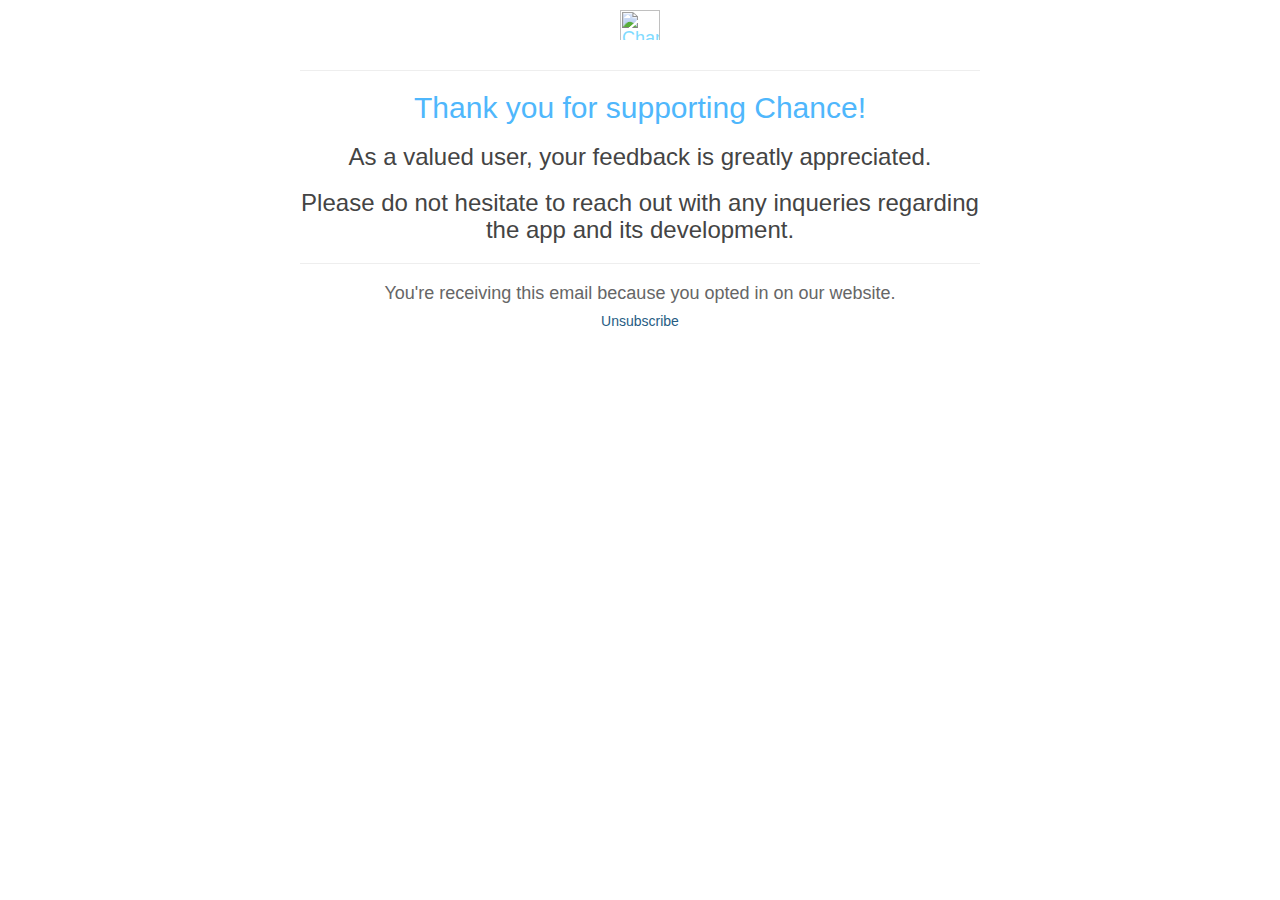
==== email.html @ f37acf0c "Added HTML and CSS for an email body" ====
<html>

<head>
    <meta charset='UTF-8'>
    <meta name='viewport' content='width=device-width, initial-scale=1.0'>

    <title>Chance - Serendipity Happens</title>

    <link rel='icon' href='assets/images/favicons/favicon.png'>

    <script src='https://ajax.googleapis.com/ajax/libs/webfont/1.6.26/webfont.js'></script>
    <script>
        WebFont.load({
            google: {
                families: ['Roboto: 100,300,500']
            }
        });
    </script>
    <noscript>
      <link href='https://fonts.googleapis.com/css?family=Roboto:100,300,500' rel='stylesheet'>
    </noscript>
    <link href='https://maxcdn.bootstrapcdn.com/bootstrap/3.3.7/css/bootstrap.min.css' rel='stylesheet' integrity='sha384-BVYiiSIFeK1dGmJRAkycuHAHRg32OmUcww7on3RYdg4Va+PmSTsz/K68vbdEjh4u' crossorigin='anonymous'>
    <link href='assets/css/styles.min.css' rel='stylesheet'>
</head>

<body id='email-body'>
    <nav class='navbar navbar-default navbar-static-top'>
        <div class='container-fluid'>
            <div class='navbar-header'>
                <a class='navbar-brand' href='https://chancedatingapp.com'>
                    <div class='brand-centered'>
                        <img class='logo' alt='Chance Logo' src='assets/images/logo.svg' height='40'>
                    </div>
                </a>
            </div>
        </div>
    </nav>

    <div id='email-text-styling'>
        <hr />
        <h2>Thank you for supporting Chance!</h2>
        <h3>As a valued user, your feedback is greatly appreciated.</h3>
        <h3>Please do not hesitate to reach out with any inqueries regarding the app and its development.</h3>
        <hr />
        <h4>You're receiving this email because you opted in on our website.</h4>
        <h5><a href='mailto:chancedatingapp@gmail.com?subject=UNSUBSCRIBE'>Unsubscribe</a></h5>
    </div>
</body>

</html>
---- assets/css/styles.min.css ----
body,nav{background-color:#FFF!important}#submission-body,header{background-repeat:no-repeat}.font-design-h3,.line-spacing-h2{line-height:1.3}.center-text,figure{text-align:center}body{font-family:Roboto,sans-serif;-moz-font-smoothing:grayscale;-webkit-font-smoothing:antialiased;text-rendering:auto;padding-top:50px;color:#444}.navbar-brand{height:50px}.brand-centered{display:-webkit-box;display:-ms-flexbox;display:flex;-webkit-box-pack:center;-ms-flex-pack:center;justify-content:center;position:absolute;width:100%;left:0;top:0}.brand-centered .navbar-brand{display:-webkit-box;display:-ms-flexbox;display:flex;-webkit-box-align:center;-ms-flex-align:center;align-items:center}.logo{vertical-align:middle!important;padding-top:10px!important}header{background-image:url(../images/background-large.jpg);background-size:cover;background-position:right bottom;max-width:none;padding:12vw 100px}h2,h4{font-weight:300}strong{font-weight:500}.font-design-h3,.second-line-summary{font-weight:100!important}.text-padding{padding:100px}.paragraph-padding{padding-bottom:100px}header h1{font-size:48px!important}main h2{font-size:36px!important}.font-design-h3{color:#666}.blue-text{color:#4FB7FC!important}.heart-images{float:right;padding-left:100px;height:150px}#mc_embed_signup .button,#mc_embed_signup input.email{font-size:18px;box-sizing:border-box;height:48px;width:30%;margin:0}figure{display:inline-block}figure img{vertical-align:top}.feature-summary{display:-webkit-box;display:-ms-flexbox;display:flex;-ms-flex-wrap:wrap;flex-wrap:wrap;-ms-flex-pack:distribute;justify-content:space-around;-webkit-box-align:stretch;-ms-flex-align:stretch;align-items:stretch}.first-line-summary{line-height:.5!important}#mc_embed_signup form{text-align:center;padding:10px 0}.mc-field-group{display:inline-block}#mc_embed_signup input.email{font-family:Roboto,Helvetica,Arial,sans-serif;border:1px solid #ABB0B2;border-radius:3px;color:#343434;background-color:#fff;padding:0 .4em;display:inline-block;vertical-align:top}#mc_embed_signup label{display:block;font-size:16px;padding-bottom:10px;font-weight:700}#mc_embed_signup{display:inline-block}#mc_embed_signup .button{border:none;border-radius:3px;letter-spacing:.03em;color:#fff;background-color:#FD7E81;line-height:48px;padding:0 18px;display:inline-block;-webkit-transition:all .23s ease-in-out 0s;transition:all .23s ease-in-out 0s}#mc_embed_signup .button:hover{background-color:#777;cursor:pointer}#mc_embed_signup div#mce-responses{float:left;top:-1.4em;padding:0 .5em;overflow:hidden;width:90%;margin:0 5%;clear:both}#mc_embed_signup div.response{margin:1em 0;padding:1em .5em .5em 0;font-weight:700;float:left;top:-1.5em;z-index:1;width:80%}#mc_embed_signup #mce-error-response{display:none}#mc_embed_signup #mce-success-response{color:#529214;display:none}#mc_embed_signup label.error{display:block;float:none;width:auto;margin-left:1.05em;text-align:left;padding:.5em 0}@media (max-width:768px){#mc_embed_signup input.email{width:80%;margin-bottom:5px}#mc_embed_signup{display:block;width:100%}#mc_embed_signup .button{width:80%;margin:0}}#mc_embed_signup{background:#4FB7FC;height:auto;clear:left;font:14px Roboto,Helvetica,Arial,sans-serif;width:100%;padding-top:50px;padding-bottom:50px}footer img{display:block;margin:auto;height:100px}footer h1,footer h3{color:#FFF;text-align:center;line-height:1!important}.submission-page-text{font-size:48px!important;text-align:center;color:#4FB7FC!important;padding-top:50px}#submission-body{font-family:Roboto,sans-serif;-moz-font-smoothing:grayscale;-webkit-font-smoothing:antialiased;text-rendering:auto;background-color:#FFF!important;padding-top:50px!important;background-image:url(../images/confirmation-background.svg);background-position:bottom center}.btn{background-color:#FD7E81;color:#FFF;border-color:#FD7E81}.btn:hover{background-color:#e7686b;color:#FFF;border-color:#e7686b}#robot-submission{height:150px}#email-body{padding-top:0!important}#email-body .navbar{background-color:transparent;border:0}#email-text-styling{padding-left:300px;padding-right:300px;text-align:center}#email-body h2{color:#4FB7FC;font-weight:500}#email-body h3{color:#444;font-weight:300}#email-body h4,h5{color:#666;font-weight:100}#email-body a{cursor:pointer;text-decoration:none}#email-body a:link,a:visited{color:#265C83!important}@media (hover:hover){#email-body a:hover{color:#7FDBFF!important}}@media (hover:none){#email-body a:hover{color:#265C83!important}}#email-body a:active{-webkit-transition:color .3s;transition:color .3s;color:#0074D9!important}@media only screen and (max-width:768px) and (orientation:portrait){header{padding-left:25px!important;padding-right:25px!important}.small_screen_side_padding{padding:25px!important}.heart-images{height:75px!important;padding-left:10px!important}.feature-summary{-webkit-box-pack:center!important;-ms-flex-pack:center!important;justify-content:center!important}.hidden-br{display:none!important}.figure-seperation{padding-bottom:25px;margin-bottom:25px}.paragraph-padding{padding-bottom:25px!important}.submission-page-text{padding:10px!important}#robot-submission{display:none}}@media only screen and (max-width:768px) and (orientation:landscape){.heart-images{height:100px!important;padding-left:10px!important}.feature-summary{-webkit-box-pack:center!important;-ms-flex-pack:center!important;justify-content:center!important}.figure-seperation{padding-bottom:25px;margin-bottom:25px}.paragraph-padding{padding-bottom:50px!important}}@media only screen and (min-width:1921px) and (max-width:2560px){header{background-image:url(../images/background-medium.jpg)!important}}@media only screen and (max-width:1920px){header{background-image:url(../images/background-small.jpg)!important}}
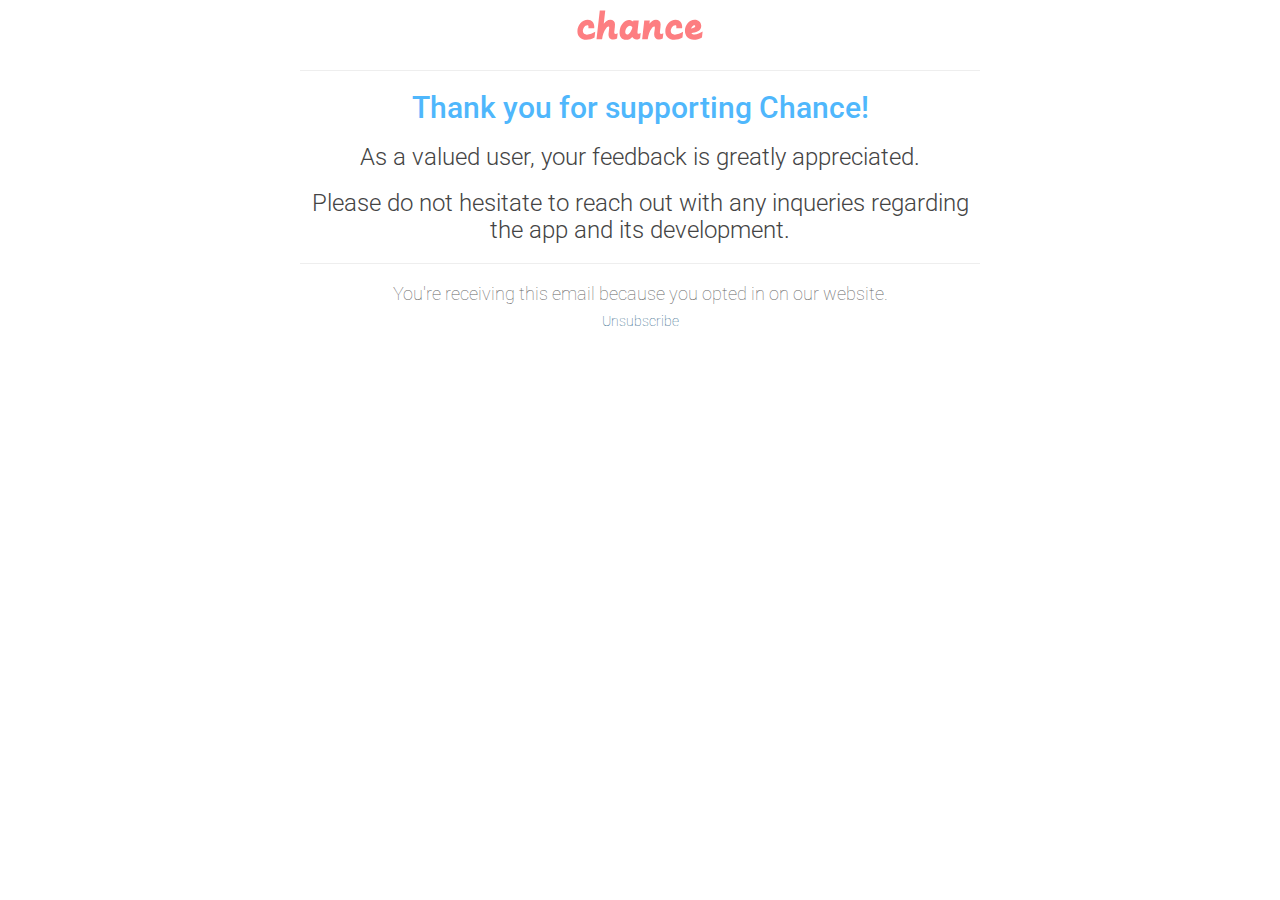
==== commit f79fe596: "Merge branch 'temp'" ====
--- a/email.html
+++ b/email.html
@@ -1,26 +1,15 @@
-<html>
+<!DOCTYPE html>
+<html lang="en">
 
 <head>
-    <meta charset='UTF-8'>
-    <meta name='viewport' content='width=device-width, initial-scale=1.0'>
-
-    <title>Chance - Serendipity Happens</title>
-
-    <link rel='icon' href='assets/images/favicons/favicon.png'>
-
-    <script src='https://ajax.googleapis.com/ajax/libs/webfont/1.6.26/webfont.js'></script>
-    <script>
-        WebFont.load({
-            google: {
-                families: ['Roboto: 100,300,500']
-            }
-        });
-    </script>
-    <noscript>
-      <link href='https://fonts.googleapis.com/css?family=Roboto:100,300,500' rel='stylesheet'>
-    </noscript>
+    <meta charset="UTF-8">
+    <meta name="viewport" content="width=device-width, initial-scale=1.0">
+    <link href='https://fonts.googleapis.com/css?family=Roboto:100,300,500' rel='stylesheet'>
     <link href='https://maxcdn.bootstrapcdn.com/bootstrap/3.3.7/css/bootstrap.min.css' rel='stylesheet' integrity='sha384-BVYiiSIFeK1dGmJRAkycuHAHRg32OmUcww7on3RYdg4Va+PmSTsz/K68vbdEjh4u' crossorigin='anonymous'>
-    <link href='assets/css/styles.min.css' rel='stylesheet'>
+    <!-- <link href='assets/css/email-styles.min.css' rel='stylesheet'> -->
+    <style>
+    body,nav{background-color:#FFF!important}#submission-body,header{background-repeat:no-repeat}.font-design-h3,.line-spacing-h2{line-height:1.3}.center-text,figure{text-align:center}body{font-family:Roboto,sans-serif;-moz-font-smoothing:grayscale;-webkit-font-smoothing:antialiased;text-rendering:auto;padding-top:50px;color:#444}.navbar-brand{height:50px}.brand-centered{display:-webkit-box;display:-ms-flexbox;display:flex;-webkit-box-pack:center;-ms-flex-pack:center;justify-content:center;position:absolute;width:100%;left:0;top:0}.brand-centered .navbar-brand{display:-webkit-box;display:-ms-flexbox;display:flex;-webkit-box-align:center;-ms-flex-align:center;align-items:center}.logo{vertical-align:middle!important;padding-top:10px!important}header{background-image:url(../images/background-large.jpg);background-size:cover;background-position:right bottom;max-width:none;padding:12vw 100px}h2,h4{font-weight:300}strong{font-weight:500}.font-design-h3,.second-line-summary{font-weight:100!important}.text-padding{padding:100px}.paragraph-padding{padding-bottom:100px}header h1{font-size:48px!important}main h2{font-size:36px!important}.font-design-h3{color:#666}.blue-text{color:#4FB7FC!important}.heart-images{float:right;padding-left:100px;height:150px}#mc_embed_signup .button,#mc_embed_signup input.email{font-size:18px;box-sizing:border-box;height:48px;width:30%;margin:0}figure{display:inline-block}figure img{vertical-align:top}.feature-summary{display:-webkit-box;display:-ms-flexbox;display:flex;-ms-flex-wrap:wrap;flex-wrap:wrap;-ms-flex-pack:distribute;justify-content:space-around;-webkit-box-align:stretch;-ms-flex-align:stretch;align-items:stretch}.first-line-summary{line-height:.5!important}#mc_embed_signup form{text-align:center;padding:10px 0}.mc-field-group{display:inline-block}#mc_embed_signup input.email{font-family:Roboto,Helvetica,Arial,sans-serif;border:1px solid #ABB0B2;border-radius:3px;color:#343434;background-color:#fff;padding:0 .4em;display:inline-block;vertical-align:top}#mc_embed_signup label{display:block;font-size:16px;padding-bottom:10px;font-weight:700}#mc_embed_signup{display:inline-block}#mc_embed_signup .button{border:none;border-radius:3px;letter-spacing:.03em;color:#fff;background-color:#FD7E81;line-height:48px;padding:0 18px;display:inline-block;-webkit-transition:all .23s ease-in-out 0s;transition:all .23s ease-in-out 0s}#mc_embed_signup .button:hover{background-color:#777;cursor:pointer}#mc_embed_signup div#mce-responses{float:left;top:-1.4em;padding:0 .5em;overflow:hidden;width:90%;margin:0 5%;clear:both}#mc_embed_signup div.response{margin:1em 0;padding:1em .5em .5em 0;font-weight:700;float:left;top:-1.5em;z-index:1;width:80%}#mc_embed_signup #mce-error-response{display:none}#mc_embed_signup #mce-success-response{color:#529214;display:none}#mc_embed_signup label.error{display:block;float:none;width:auto;margin-left:1.05em;text-align:left;padding:.5em 0}@media (max-width:768px){#mc_embed_signup input.email{width:80%;margin-bottom:5px}#mc_embed_signup{display:block;width:100%}#mc_embed_signup .button{width:80%;margin:0}}#mc_embed_signup{background:#4FB7FC;height:auto;clear:left;font:14px Roboto,Helvetica,Arial,sans-serif;width:100%;padding-top:50px;padding-bottom:50px}footer img{display:block;margin:auto;height:100px}footer h1,footer h3{color:#FFF;text-align:center;line-height:1!important}.submission-page-text{font-size:48px!important;text-align:center;color:#4FB7FC!important;padding-top:50px}#submission-body{font-family:Roboto,sans-serif;-moz-font-smoothing:grayscale;-webkit-font-smoothing:antialiased;text-rendering:auto;background-color:#FFF!important;padding-top:50px!important;background-image:url(../images/confirmation-background.svg);background-position:bottom center}.btn{background-color:#FD7E81;color:#FFF;border-color:#FD7E81}.btn:hover{background-color:#e7686b;color:#FFF;border-color:#e7686b}#robot-submission{height:150px}#email-body{padding-top:0!important}#email-body .navbar{background-color:transparent;border:0}#email-text-styling{padding-left:300px;padding-right:300px;text-align:center}#email-body h2{color:#4FB7FC;font-weight:500}#email-body h3{color:#444;font-weight:300}#email-body h4,h5{color:#666;font-weight:100}#email-body a{cursor:pointer;text-decoration:none}#email-body a:link,a:visited{color:#265C83!important}@media (hover:hover){#email-body a:hover{color:#7FDBFF!important}}@media (hover:none){#email-body a:hover{color:#265C83!important}}#email-body a:active{-webkit-transition:color .3s;transition:color .3s;color:#0074D9!important}@media only screen and (max-width:768px) and (orientation:portrait){header{padding-left:25px!important;padding-right:25px!important}.small_screen_side_padding{padding:25px!important}.heart-images{height:75px!important;padding-left:10px!important}.feature-summary{-webkit-box-pack:center!important;-ms-flex-pack:center!important;justify-content:center!important}.hidden-br{display:none!important}.figure-seperation{padding-bottom:25px;margin-bottom:25px}.paragraph-padding{padding-bottom:25px!important}.submission-page-text{padding:10px!important}#robot-submission{display:none}#email-text-styling{padding-left:25px!important;padding-right:25px!important}}@media only screen and (max-width:768px) and (orientation:landscape){.heart-images{height:100px!important;padding-left:10px!important}.feature-summary{-webkit-box-pack:center!important;-ms-flex-pack:center!important;justify-content:center!important}.figure-seperation{padding-bottom:25px;margin-bottom:25px}.paragraph-padding{padding-bottom:50px!important}#email-text-styling{padding-left:25px!important;padding-right:25px!important}}@media only screen and (min-width:1921px) and (max-width:2560px){header{background-image:url(../images/background-medium.jpg)!important}}@media only screen and (max-width:1920px){header{background-image:url(../images/background-small.jpg)!important}}
+    </style>
 </head>
 
 <body id='email-body'>
@@ -29,7 +18,13 @@
             <div class='navbar-header'>
                 <a class='navbar-brand' href='https://chancedatingapp.com'>
                     <div class='brand-centered'>
-                        <img class='logo' alt='Chance Logo' src='assets/images/logo.svg' height='40'>
+                        <svg class='logo' height="40" viewBox="0 0 147 35" version="1.1" xmlns="http://www.w3.org/2000/svg" xmlns:xlink="http://www.w3.org/1999/xlink">
+                            <g id="logo" stroke="none" stroke-width="1" fill="none" fill-rule="evenodd">
+                                <g id="Page-1" fill="#FD7E81">
+                                    <path d="M21.2249993,25.45 C18.4749993,26.95 14.7249993,28.75 11.5249993,28.75 C9.07499932,28.75 6.82499932,27.25 6.82499932,24.6 C6.82499932,21.95 8.97499932,17.85 12.0249993,17.85 C13.1249993,17.85 13.3749993,18.45 13.3749993,19.45 C13.3749993,20.05 13.3249993,20.65 13.2749993,21.25 L20.0749993,21.25 C20.1249993,20.7 20.1749993,20.15 20.1749993,19.6 C20.1749993,14.95 17.3249993,11.5 12.5249993,11.5 C5.72499932,11.5 0.47499932,18.15 0.47499932,24.65 C0.47499932,31.05 4.77499932,34.65 10.9749993,34.65 C14.3749993,34.65 17.5249993,33.65 20.4749993,32 L21.2249993,25.45 Z M47.4749993,27 C46.6749993,27.45 45.8249993,27.9 44.8749993,27.9 C43.7749993,27.9 43.4749993,27.25 43.4749993,26.25 C43.4749993,25.45 43.5749993,24.65 43.6749993,23.85 C43.9249993,21.45 44.3249993,19 44.3249993,16.55 C44.3249993,13.35 41.9749993,11.35 38.8749993,11.35 C35.5749993,11.35 33.2749993,13.5 31.2249993,15.9 L32.9749993,0.65 L26.5749993,0.65 L22.7749993,34 L29.2749993,34 C29.9749993,29.4 31.2749993,24.8 34.2249993,21.1 C34.7749993,20.4 35.7249993,19.25 36.7249993,19.25 C37.4249993,19.25 37.5749993,19.95 37.5749993,20.5 C37.5749993,21.1 37.4749993,21.7 37.4249993,22.3 L36.8749993,27.25 C36.8249993,27.65 36.7749993,28.1 36.7749993,28.5 C36.7749993,31.95 38.6249993,34.5 42.2749993,34.5 C43.8749993,34.5 45.3749993,33.95 46.7749993,33.2 L47.4749993,27 Z M74.3249993,26.95 C73.4749993,27.4 72.7749993,27.75 71.7749993,27.75 C70.8249993,27.75 70.5749993,27 70.5749993,26.15 C70.5749993,25.55 70.6249993,24.95 70.6749993,24.35 L72.0749993,12.15 L65.6749993,12.15 L65.5249993,13.45 C63.8249993,12.4 62.6749993,11.65 60.5249993,11.65 C55.6749993,11.65 52.0249993,16.35 50.5749993,20.55 C49.9749993,22.35 49.6249993,24.3 49.6249993,26.2 C49.6249993,31.05 52.2249993,34.85 57.3749993,34.85 C60.3749993,34.85 62.4749993,33.65 64.4749993,31.5 C65.6749993,33.45 67.1749993,34.35 69.4749993,34.35 C71.1749993,34.35 72.2749993,33.95 73.6249993,32.95 L74.3249993,26.95 Z M64.6749993,20.6 C63.8249993,22.9 61.5249993,28.65 58.6249993,28.65 C57.0749993,28.65 56.3249993,27 56.3249993,25.65 C56.3249993,22.9 58.5249993,18.25 61.7249993,18.25 C63.2749993,18.25 64.1249993,19.25 64.6749993,20.6 Z M100.724999,27 C99.9249993,27.45 99.0749993,27.9 98.1249993,27.9 C97.0249993,27.9 96.7249993,27.25 96.7249993,26.25 C96.7249993,25.45 96.8249993,24.65 96.9249993,23.85 C97.1749993,21.45 97.5749993,19 97.5749993,16.55 C97.5749993,13.35 95.2749993,11.35 92.1249993,11.35 C88.8749993,11.35 86.4249993,13.5 84.4749993,15.9 L84.9249993,12.15 L78.4749993,12.15 L76.0249993,34 L82.5249993,34 C83.2249993,29.45 84.5249993,24.75 87.4749993,21.1 C87.9749993,20.45 89.0249993,19.25 89.9249993,19.25 C90.7249993,19.25 90.8249993,19.9 90.8249993,20.55 C90.8249993,23.1 90.0249993,26.1 90.0249993,28.65 C90.0249993,32.05 92.0249993,34.5 95.5249993,34.5 C97.1249993,34.5 98.6249993,33.95 100.024999,33.2 L100.724999,27 Z M123.774999,25.45 C121.024999,26.95 117.274999,28.75 114.074999,28.75 C111.624999,28.75 109.374999,27.25 109.374999,24.6 C109.374999,21.95 111.524999,17.85 114.574999,17.85 C115.674999,17.85 115.924999,18.45 115.924999,19.45 C115.924999,20.05 115.874999,20.65 115.824999,21.25 L122.624999,21.25 C122.674999,20.7 122.724999,20.15 122.724999,19.6 C122.724999,14.95 119.874999,11.5 115.074999,11.5 C108.274999,11.5 103.024999,18.15 103.024999,24.65 C103.024999,31.05 107.324999,34.65 113.524999,34.65 C116.924999,34.65 120.074999,33.65 123.024999,32 L123.774999,25.45 Z M146.574999,25 C143.874999,26.75 140.224999,28.5 136.924999,28.5 C135.474999,28.5 134.274999,28.15 133.374999,27 C138.224999,26.4 144.974999,24.95 144.974999,18.8 C144.974999,14.35 141.524999,11.5 137.224999,11.5 C130.574999,11.5 125.924999,18.15 125.924999,24.35 C125.924999,30.55 130.124999,34.65 136.274999,34.65 C139.524999,34.65 142.974999,33.5 145.774999,31.95 L146.574999,25 Z M137.974999,18.7 C137.974999,20.7 134.674999,21.45 133.174999,21.6 C133.674999,20.2 135.124999,17.65 136.874999,17.65 C137.474999,17.65 137.974999,18.05 137.974999,18.7 Z" id="chance"></path>
+                                </g>
+                            </g>
+                        </svg>
                     </div>
                 </a>
             </div>
--- a/assets/css/email-styles.min.css
+++ b/assets/css/email-styles.min.css
@@ -0,0 +1 @@
+body,nav{background-color:#FFF!important}body{font-family:Roboto,sans-serif;-moz-font-smoothing:grayscale;-webkit-font-smoothing:antialiased;text-rendering:auto;padding-top:50px;color:#444}.navbar-brand{height:50px}.brand-centered{display:-webkit-box;display:-ms-flexbox;display:flex;-webkit-box-pack:center;-ms-flex-pack:center;justify-content:center;position:absolute;width:100%;left:0;top:0}.brand-centered .navbar-brand{display:-webkit-box;display:-ms-flexbox;display:flex;-webkit-box-align:center;-ms-flex-align:center;align-items:center}.logo{vertical-align:middle!important;padding-top:10px!important}#email-body{padding-top:0!important}#email-body .navbar{background-color:transparent;border:0}#email-text-styling{padding-left:300px;padding-right:300px;text-align:center}#email-body h2{color:#4FB7FC;font-weight:500}#email-body h3{color:#444;font-weight:300}#email-body h4,h5{color:#666;font-weight:300}#email-body a{cursor:pointer;text-decoration:none}#email-body a:link,a:visited{color:#265C83!important}@media (hover:hover){#email-body a:hover{color:#7FDBFF!important}}@media (hover:none){#email-body a:hover{color:#265C83!important}}#email-body a:active{-webkit-transition:color .3s;transition:color .3s;color:#0074D9!important}@media only screen and (max-width:768px) and (orientation:portrait){#email-text-styling{padding-left:25px!important;padding-right:25px!important}}@media only screen and (max-width:768px) and (orientation:landscape){#email-text-styling{padding-left:25px!important;padding-right:25px!important}}